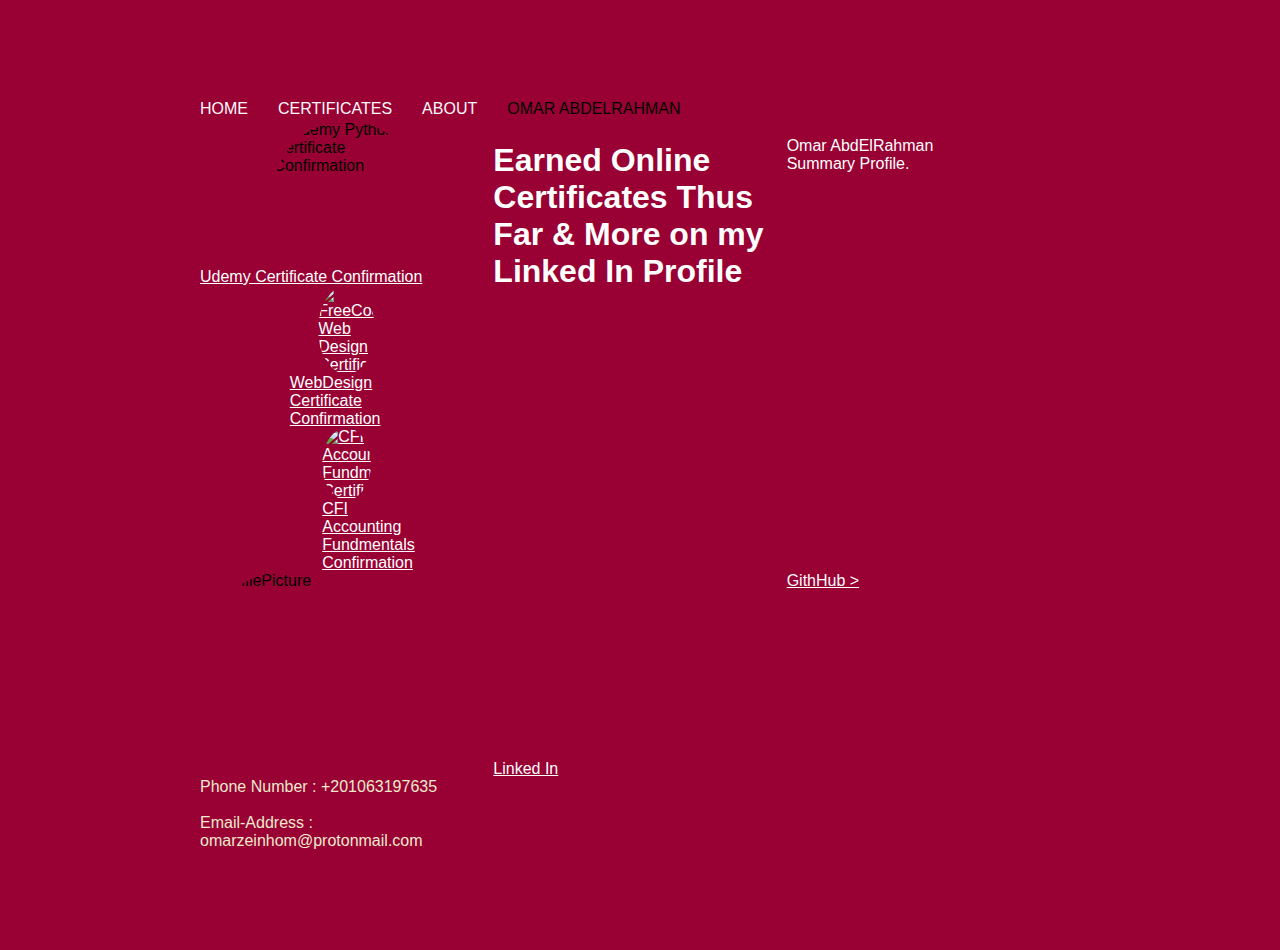
==== certifcates.html @ 0d325f9d "OmarAshrafZeinhom- Portfolio-Website-A-patch-1" ====
<!DOCTYPE html>
<html lang="en-US">

<head>
	<title>Certifcates</title>
	<meta charset="utf-8"> 
	<meta name ="viewport" content="width=device-width", inital-scale=1.0>	
	<link rel="stylesheet" href="styles.css">
	
</head>
<body>
	<div class="Certificates-Body-Class">
		<div class="container">
			<div class="nav-wrapper">
				<div class="left-side">
					<div class="nav-links-wrapper">
						<a href="index.html">Home</a>
					</div>	

					<div class="nav-links-wrapper">
						<a href="certifcates.html">Certificates</a>
					</div>

					<div class="nav-links-wrapper">
						<a href="about.html">About</a>
					</div>

					

				</div>

				
				<div class="right-side">
					<div class = "branding-links">
						<div>OMAR ABDELRAHMAN</div>
					</div>
				</div>
			</div>

			<div class="content-wrappers">
				<div class="portfolio-items-wrappers">

					<div class="portofolio-item-wrappers">	
						<div class="portfolio-image-background" style="background-image:url(#) alt="#"> 
						</div>

						<div class="img-text-wrappers">
							<div class="logo-wrappers">
								<img src="images\Udemy Certificate A.jpg" alt="Udemy Python Certificate Confirmation" width ="350px" height="350px "class="UdemyPythonCertifcate-Responsive">
							</div>
							<a href="https://www.udemy.com/certificate/UC-ZA24664P/?utm_campaign=email&utm_source=sendgrid.com&utm_medium=email"

							<div class="subtitle">
								Udemy Certificate Confirmation
							</div>



							<div class="content-wrappers">
								<div class="portfolio-items-wrappers">

									<div class="portfolio-item-wrappers">	
										<div class="portofolio-image-background" style="background-image:url(images\Freecodecamp-webdevelopment-Certificate.JPG) alt="				Freecodecamp-webdevelopment-Certificate."> 
									</div>

									<div class="img-text-wrappers">
										<div class="logo-wrappers">
											<img src="images\Freecodecamp-webdevelopment-Certificate.JPG" width="350px" height="350px" alt="FreeCodeCamp Web Design Certificate" class="FCC-Certificate-Responsive">
										</div>
										<a href="https://www.freecodecamp.org/certification/omarashrafzeinhom/responsive-web-design">

											<div class="subtitle">
												WebDesign Certificate Confirmation
											</div>

										</div>	
									</div>
								</div>


								<div class="content-wrappers">
									<div class="portfolio-items-wrappers">

										<div class="portfolio-item-wrappers">	
											<div class="portfolio-image-background" style="background-image:url(images\CFI Certificate.JPG) alt="CFI Certificate"> 
											</div>
											<div class ="CFI-Certificate-Responsive-Certificates">
												<div class="img-text-wrappers">
													<div class="logo-wrappers">
														<img src="images\CFI Certificate.JPG" height="350px" width ="350px" alt="CFI Accounting Fundmental Certificate" 
														class="CFI-Certificate-Responsive">
													</div>
													<a href="https://www.credential.net/53138c68-982f-44cb-95ea-59ff406b9993">
														<div class="subtitle">
															CFI Accounting Fundmentals Confirmation
														</div>	</a>
													</div> 
												</div>
											</div>
										</div>
									</div>
								</a>
							</div>
						</div>





						<h1> 
							<div class="Bottom-Header-Text-About">
								Earned Online Certificates Thus Far & More on my Linked In Profile
							</div>
						</h1>

						<p title="Portofolio"> Omar AbdElRahman <br/>  
						Summary Profile. </p>

						<img src="images\profilepic.jpg" alt="ProfilePicture" width ="170" height="170">

					</br>
					<a href="https://github.com/OmarAshrafZeinhom" > GithHub > </a> </br>
					<a href="https://www.linkedin.com/in/omar-abdelrahman-7602a9126/"> </br> Linked In </a>
				</br>
				<article>
				Phone Number : +201063197635 </br>
			</br>
			Email-Address : omarzeinhom@protonmail.com
		</article>





	</body>

	</html>
---- styles.css ----
/* Main Styles */

body {
	font-family: "Verdana", sans-serif;
	margin: 100px;
	background-color: #990033;
}

.container {
	display: grid;
	grid-template-columns: 1fr;
}


/* NavBar Styles */

.nav-wrapper {
	display:  flex;
	justify-content: 
	padding: 38px;

}

.left-side {
	display: flex;
}

.nav-wrapper> .left-side > div {
	margin-right: 30px;
	text-transform: uppercase;
	font-size: 1rem;
	
}
.nav-links-wrapper-Experience {
	margin-left: 30px;
	text-transform: uppercase;
	font-size: 1rem;
}

.nav-links-wrapper {
	height: 20px;
	border-bottom: 1px solid transparent;
	transition: border-bottom 0.5s; 
}

.nav-links-wrapper a {
	color: #FAFAFA;
	text-decoration: none;
	transition: color 0.5s;
}

.nav-links-wrapper:hover {
	border-bottom: 1px solid black;

}

.nav-links-wrapper a:hover {
	color: black;

}


.Header-Text {
	display: flex;
	justify-content: space-between;
	text-decoration: none;
}



/*Porto-folio Styles*/


.portfolio-items-wrappers {

	display: grid;
	grid-template-columns: 1fr 1fr 1fr;
}

.portfolio-item-wrappers {
	position: relative;

}


.Background-img.Responsive {
	vertical-align: left;
	width: 450px;
	height: auto;
	border-radius: 450px;
}

.ProfilePic-Avatar-responsive {
	vertical-align: middle;
	max-width: 170px;
	height: auto;
	border-radius: 170px;
}


/*.portfolio-img-background {
	height: 350px;
	width: 350px;
	background-size: cover; 
	background-position: center;
	background-repeat: no-repeat; 

}
*/



/*.img-text-wrappers {
	position: absolute;
	top: 0;
	display: flex;
	flex-direction: column;
	justify-content: center;
	align-items: center;
	height: 100%
	text-align: center;
	padding-left: 100px;
	padding-right: 100px;
}
*/

/* About */

.About-Body-Class {
	font-family:font-family: "Verdana", sans-serif;
	margin: 100px;
	background-color: #990033; 
}



/* Certificates */

.Certificates-Body-Class {
	font-family:font-family: "Verdana", sans-serif;
	margin: 100px;
	background-color: #990033; 
}

.Entry-Text-About-Header {

	vertical-align: middle;
}
.UdemyPythonCertifcate-Responsive {
	display: block;
	margin-left: auto;
	margin-right: auto;
	width: 50%;
}

.FCC-Certificate-Responsive {
	display: block;
	margin-left: auto;
	margin-right: auto;
	width: 50%;
}

.CFI-Certificate-Responsive-Certificates {
	display: block;
	margin-left: auto;
	margin-right: auto;
	width: 50%;
}




div {

}



h1 {
	color : white;
}

p {
	color : white;

}

img {
	max-width: 100%;
	height: auto;
}


article {
	color: #EDEACD;
}



title {
	color : white;
}




p {
	color: white;
}

a {
	color : white;
}





img {
	border-radius: 50%
}






























/* Certificates*/






.UdemyPythonCertifcate-Responsive {
	vertical-align: left;
	width: 100%
	height: auto;
}


.CFI-Certificate-Responsive {
	vertical-align: right;
	width: 100%
	height: auto;
	
}
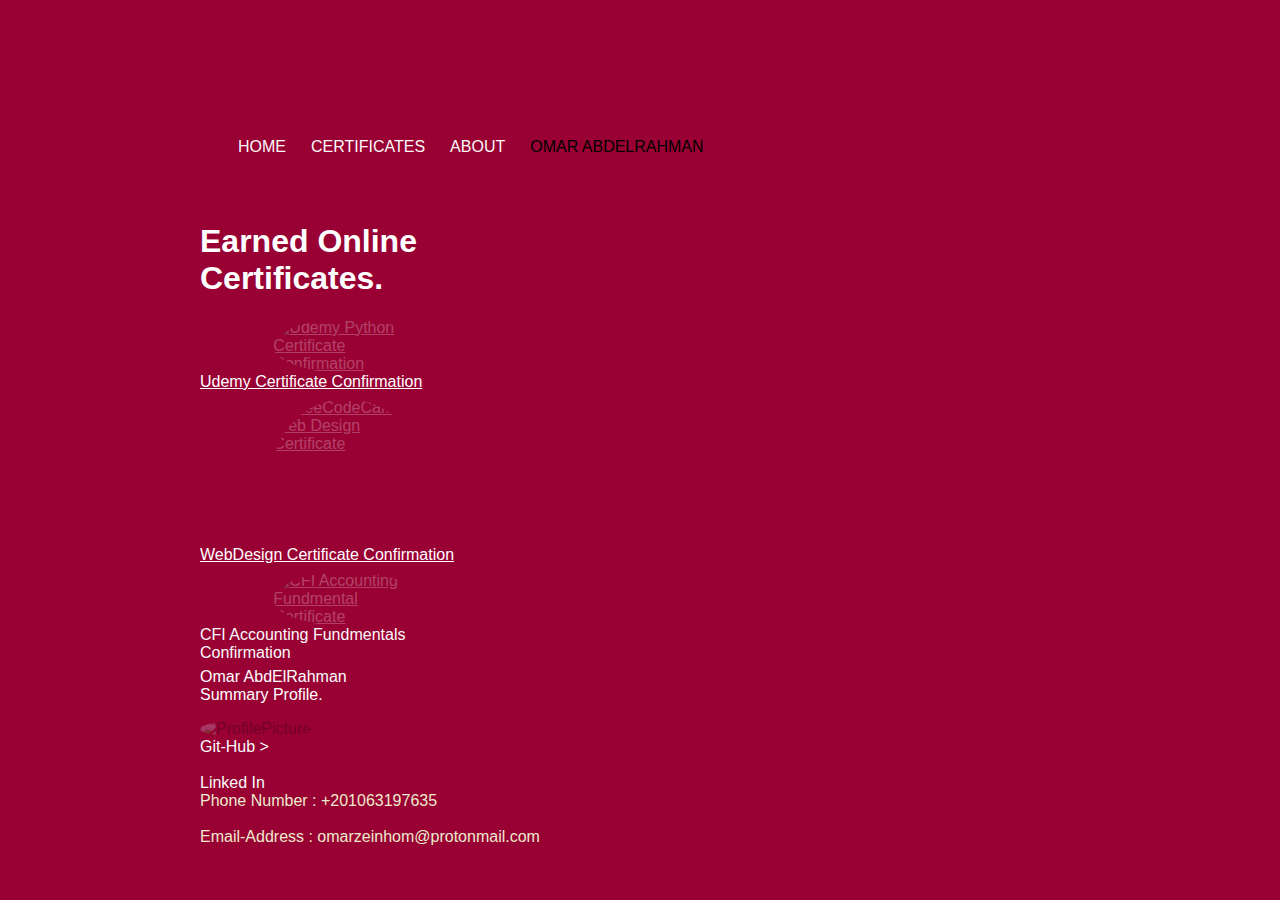
==== commit b837c372: "Add files via upload" ====
--- a/certifcates.html
+++ b/certifcates.html
@@ -43,54 +43,53 @@
 					<div class="portofolio-item-wrappers">	
 						<div class="portfolio-image-background" style="background-image:url(#) alt="#"> 
 						</div>
+						<h1> 
+							<div class="Bottom-Header-Text-About">
+								Earned Online Certificates.
+							</div>
+						</h1>
 
 						<div class="img-text-wrappers">
 							<div class="logo-wrappers">
-								<img src="images\Udemy Certificate A.jpg" alt="Udemy Python Certificate Confirmation" width ="350px" height="350px "class="UdemyPythonCertifcate-Responsive">
-							</div>
-							<a href="https://www.udemy.com/certificate/UC-ZA24664P/?utm_campaign=email&utm_source=sendgrid.com&utm_medium=email"
+								<a href="https://www.udemy.com/certificate/UC-ZA24664P/?utm_campaign=email&utm_source=sendgrid.com&utm_medium=email">
 
-							<div class="subtitle">
-								Udemy Certificate Confirmation
-							</div>
+									<img src="images\Udemy Certificate A.jpg" alt="Udemy Python Certificate Confirmation" width ="3550px" height="350px "class="UdemyPythonCertifcate-Responsive">
+								</div>
+								<a href="https://www.udemy.com/certificate/UC-ZA24664P/?utm_campaign=email&utm_source=sendgrid.com&utm_medium=email">
+									<div class="nav-links-wrapper">	
+										<div class="subtitle">
+											Udemy Certificate Confirmation
+										</div>
+									</div>
+
+
+									<div class="img-text-wrappers">
+										<div class="logo-wrappers">
+											<a href="https://www.freecodecamp.org/certification/omarashrafzeinhom/responsive-web-design">
+
+												<img src="images\Freecodecamp-webdevelopment-Certificate.JPG" width="350px" height="350px" alt="FreeCodeCamp Web Design Certificate" class="FCC-Certificate-Responsive">
+											</div>
+											<a href="https://www.freecodecamp.org/certification/omarashrafzeinhom/responsive-web-design">
+												<div class="nav-links-wrapper">
+													<div class="subtitle">
+														WebDesign Certificate Confirmation
+													</div>
+												</div>
+
+											</div>	
+										</div>
 
 
 
-							<div class="content-wrappers">
-								<div class="portfolio-items-wrappers">
-
-									<div class="portfolio-item-wrappers">	
-										<div class="portofolio-image-background" style="background-image:url(images\Freecodecamp-webdevelopment-Certificate.JPG) alt="				Freecodecamp-webdevelopment-Certificate."> 
-									</div>
-
-									<div class="img-text-wrappers">
-										<div class="logo-wrappers">
-											<img src="images\Freecodecamp-webdevelopment-Certificate.JPG" width="350px" height="350px" alt="FreeCodeCamp Web Design Certificate" class="FCC-Certificate-Responsive">
-										</div>
-										<a href="https://www.freecodecamp.org/certification/omarashrafzeinhom/responsive-web-design">
-
-											<div class="subtitle">
-												WebDesign Certificate Confirmation
-											</div>
-
-										</div>	
-									</div>
-								</div>
-
-
-								<div class="content-wrappers">
-									<div class="portfolio-items-wrappers">
-
-										<div class="portfolio-item-wrappers">	
-											<div class="portfolio-image-background" style="background-image:url(images\CFI Certificate.JPG) alt="CFI Certificate"> 
-											</div>
-											<div class ="CFI-Certificate-Responsive-Certificates">
-												<div class="img-text-wrappers">
-													<div class="logo-wrappers">
-														<img src="images\CFI Certificate.JPG" height="350px" width ="350px" alt="CFI Accounting Fundmental Certificate" 
-														class="CFI-Certificate-Responsive">
-													</div>
-													<a href="https://www.credential.net/53138c68-982f-44cb-95ea-59ff406b9993">
+										<div class="img-text-wrappers">
+											<div class="logo-wrappers">
+												<div class ="CFI-Certificate-Responsive-Certificates">
+													
+													<img src="images\CFI Certificate.JPG" height="350px" width ="350px" alt="CFI Accounting Fundmental Certificate" 
+													class="CFI-Certificate-Responsive">
+												</div>
+												<a href="https://www.credential.net/53138c68-982f-44cb-95ea-59ff406b9993">
+													<div class="nav-links-wrapper">
 														<div class="subtitle">
 															CFI Accounting Fundmentals Confirmation
 														</div>	</a>
@@ -107,11 +106,7 @@
 
 
 
-						<h1> 
-							<div class="Bottom-Header-Text-About">
-								Earned Online Certificates Thus Far & More on my Linked In Profile
-							</div>
-						</h1>
+						
 
 						<p title="Portofolio"> Omar AbdElRahman <br/>  
 						Summary Profile. </p>
@@ -119,7 +114,8 @@
 						<img src="images\profilepic.jpg" alt="ProfilePicture" width ="170" height="170">
 
 					</br>
-					<a href="https://github.com/OmarAshrafZeinhom" > GithHub > </a> </br>
+					<div class="nav-links-wrapper">
+					<a href="https://github.com/OmarAshrafZeinhom" > Git-Hub > </a> </br>
 					<a href="https://www.linkedin.com/in/omar-abdelrahman-7602a9126/"> </br> Linked In </a>
 				</br>
 				<article>
--- a/styles.css
+++ b/styles.css
@@ -4,6 +4,7 @@
 	font-family: "Verdana", sans-serif;
 	margin: 100px;
 	background-color: #990033;
+	opacity: none;
 }
 
 .container {
@@ -11,12 +12,43 @@
 	grid-template-columns: 1fr;
 }
 
+h1 {
+	color : white;
+}
+
+p {
+	color : white;
+
+}
+
+img {
+	max-width: 100%;
+	height: auto;
+	opacity: 0.25;
+	border-radius: 50%
+}
+
+img:hover {
+	opacity: 1.0;
+}
+
+article {
+	color: #EDEACD;
+}
+
+title {
+	color : white;
+}
+
+a {
+	color : white;
+}
 
 /* NavBar Styles */
 
 .nav-wrapper {
 	display:  flex;
-	justify-content: 
+	justify-content;
 	padding: 38px;
 
 }
@@ -25,20 +57,19 @@
 	display: flex;
 }
 
+.right-side {
+	display: flex;
+}
+
 .nav-wrapper> .left-side > div {
-	margin-right: 30px;
+	margin-right: 25px;
 	text-transform: uppercase;
 	font-size: 1rem;
 	
 }
-.nav-links-wrapper-Experience {
-	margin-left: 30px;
-	text-transform: uppercase;
-	font-size: 1rem;
-}
 
 .nav-links-wrapper {
-	height: 20px;
+	height: 25px;
 	border-bottom: 1px solid transparent;
 	transition: border-bottom 0.5s; 
 }
@@ -84,10 +115,11 @@
 
 
 .Background-img.Responsive {
-	vertical-align: left;
+	
 	width: 450px;
-	height: auto;
+	height: 450px;
 	border-radius: 450px;
+	opacity: 1.0;
 }
 
 .ProfilePic-Avatar-responsive {
@@ -151,6 +183,7 @@
 	margin-left: auto;
 	margin-right: auto;
 	width: 50%;
+
 }
 
 .FCC-Certificate-Responsive {
@@ -170,103 +203,19 @@
 
 
 
-div {
-
-}
-
-
-
-h1 {
-	color : white;
-}
-
-p {
-	color : white;
-
-}
-
-img {
-	max-width: 100%;
-	height: auto;
-}
-
-
-article {
-	color: #EDEACD;
-}
-
-
-
-title {
-	color : white;
-}
-
-
-
-
-p {
-	color: white;
-}
-
-a {
-	color : white;
-}
-
-
-
-
-
-img {
-	border-radius: 50%
-}
-
-
-
-
-
-
-
-
-
-
-
-
-
-
-
-
-
-
-
-
-
-
-
-
-
-
-
-
-
-
-/* Certificates*/
-
-
-
-
-
-
-.UdemyPythonCertifcate-Responsive {
-	vertical-align: left;
-	width: 100%
-	height: auto;
-}
-
-
-.CFI-Certificate-Responsive {
-	vertical-align: right;
-	width: 100%
-	height: auto;
-	
-}
-
+
+
+
+
+
+
+
+
+
+
+
+
+
+
+
+
